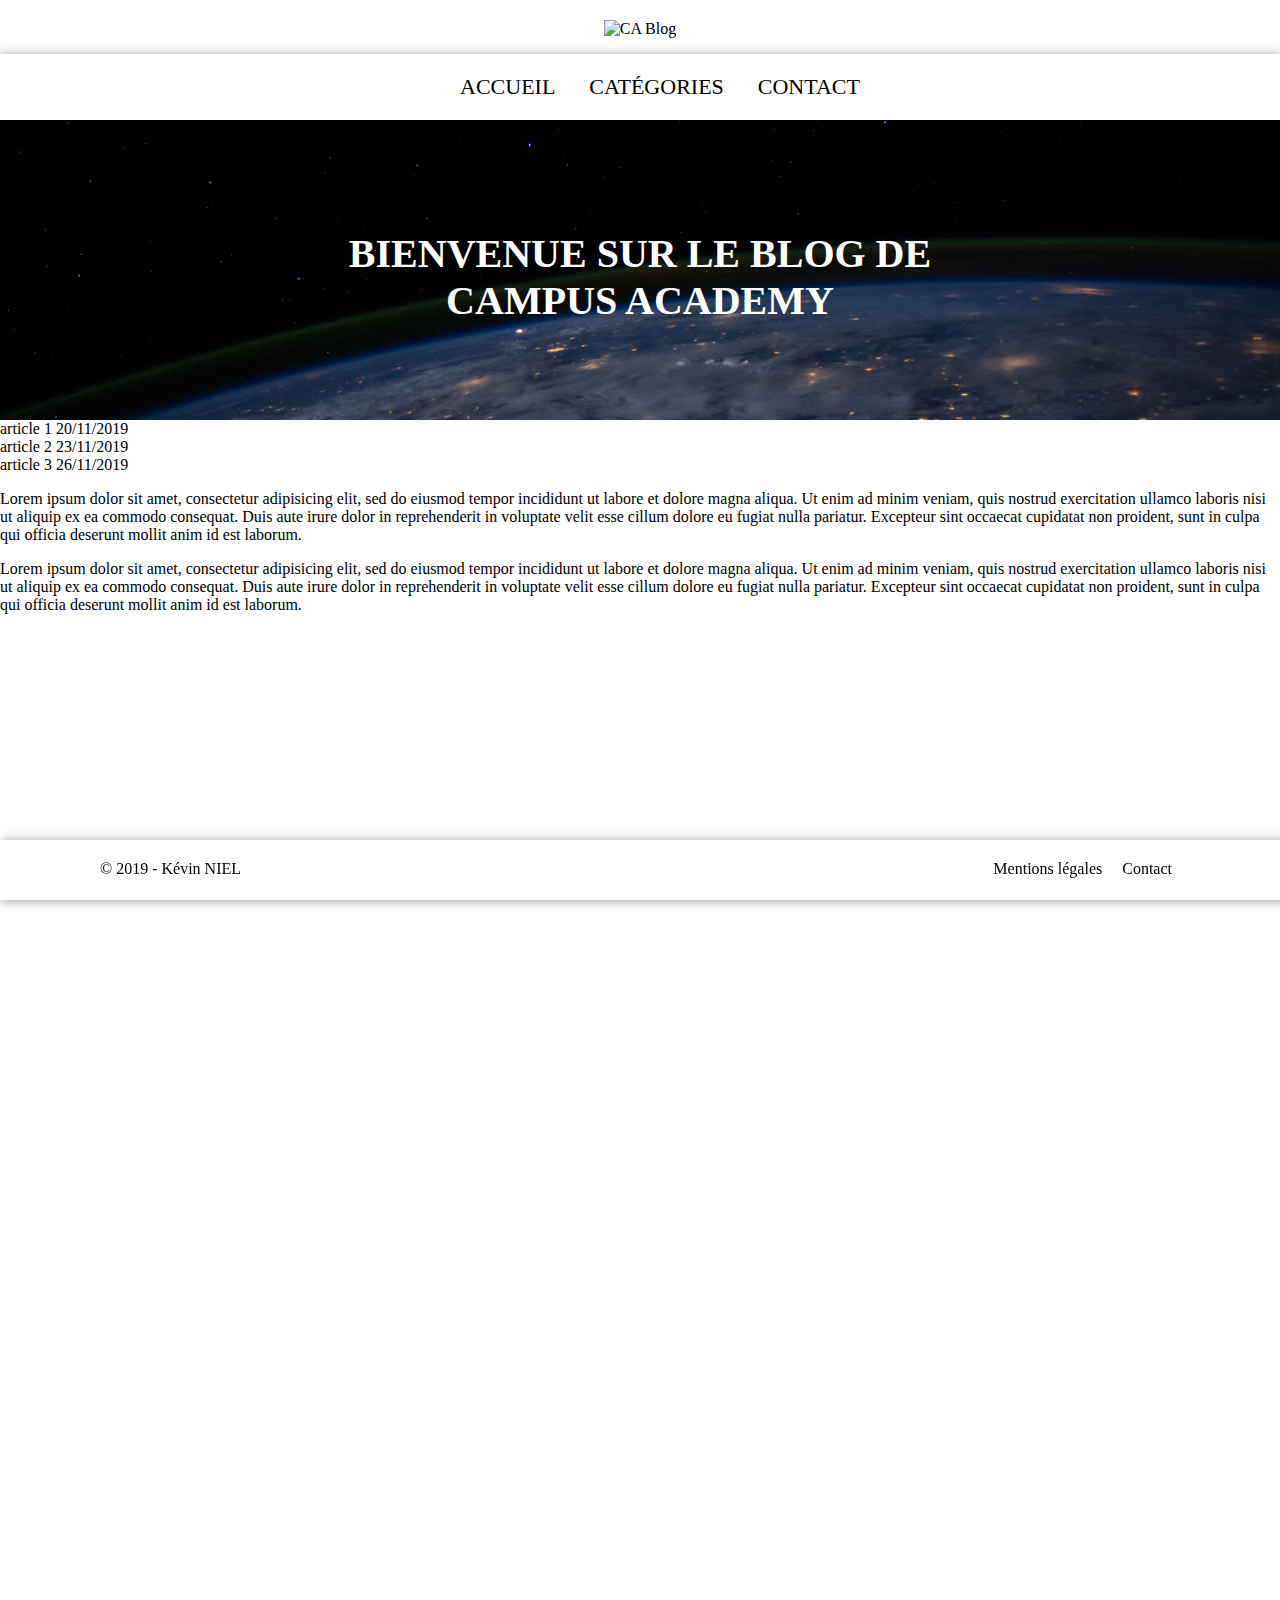
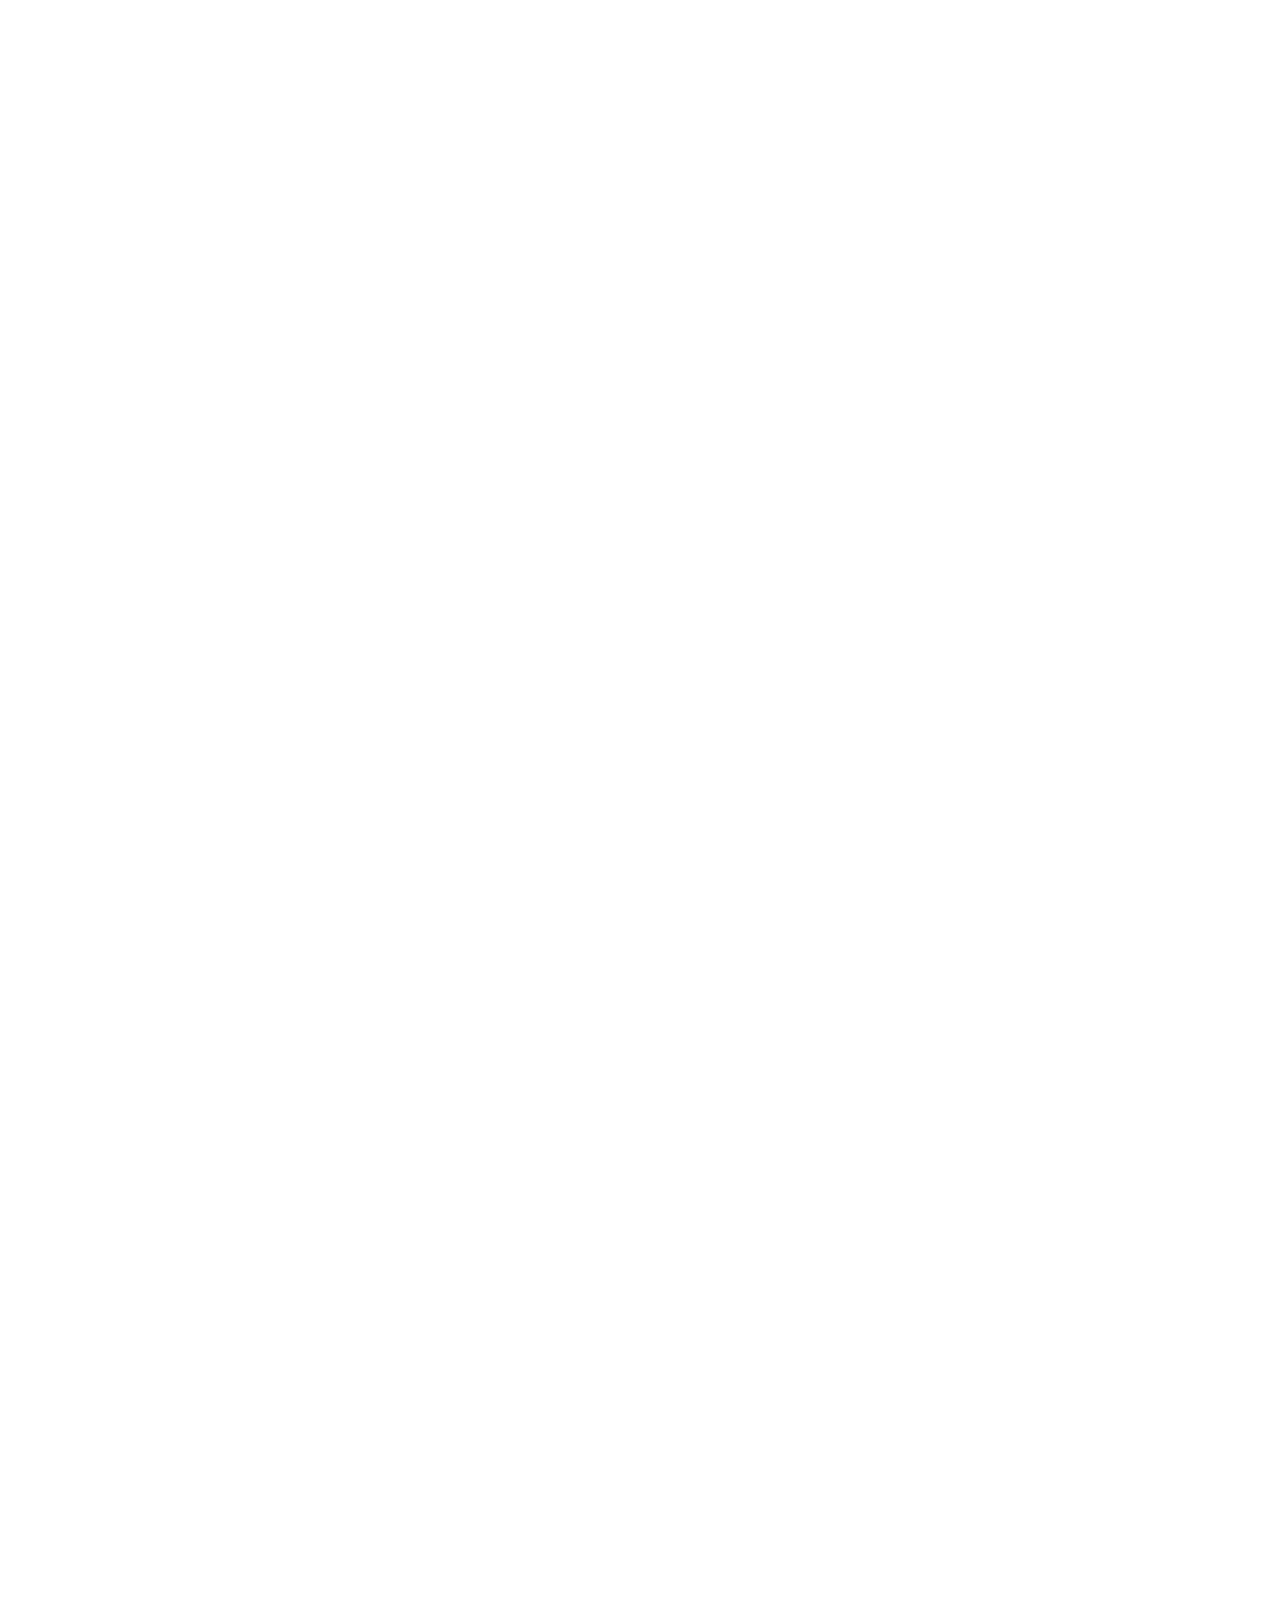
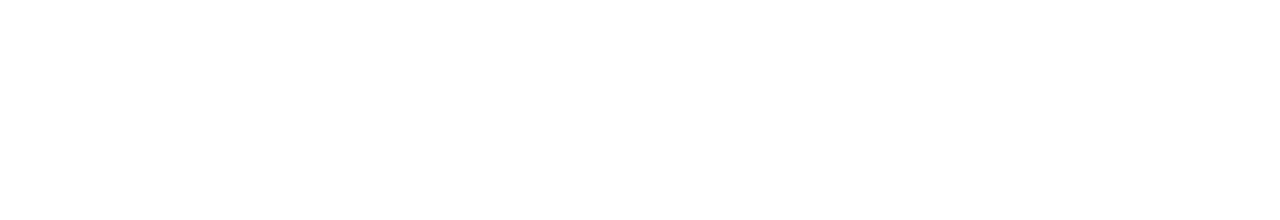
==== index.html @ 2775dcf4 "ajout du header_title" ====
<!DOCTYPE html>
<html>
  <head>
    <title>CA Blog</title>
    <link rel="stylesheet" href="style.css"></link>
  </head>
  <!-- Corp du HTML -->
  <body>
    <!-- header -->
    <header>
      <!-- image -->
      <div class="logo">
        <img src="assets/images/logo_ca_100x100.png" alt="CA Blog" width="" height="" />
      </div>
      <!-- menu -->
      <nav>
        <!-- liste à puces -->
        <ul class="niv_1">
          <li>
            <a href="#" title="Accueil">Accueil</a>
          </li>
          <li>
            <a href="#" title="Catégories">Catégories</a>
            <!-- sous liste à puce -->
            <ul class="niv_2">
              <li>
                <a href="#" title="Bitcoin">Bitcoin</a>
              </li>
              <li>
                <a href="#" title="Campus Academy">Campus Academy</a>
              </li>
              <li>
                <a href="#" title="Cours">Cours</a>
              </li>
            </ul>
          </li>
          <li>
            <a href="#" title="Contact">Contact</a>
          </li>
        </ul>
      </nav>
    </header>

    <!-- section image & titre -->
    <section class="header_title">
      <h1>Bienvenue sur le blog de <br /> Campus Academy</h1>
    </section>

    <!-- bloc du milieu -->
    <div style="height: 3000px;">
      <!-- bloc de gauche -->
      <aside>
        <!-- bloc article -->
        <div>
          <!-- titre -->
          <span>article 1</span>
          <!-- date -->
          <span>20/11/2019</span>
        </div>
        <!-- bloc article -->
        <div>
          <!-- titre -->
          <span>article 2</span>
          <!-- date -->
          <span>23/11/2019</span>
        </div>
        <!-- bloc article -->
        <div>
          <!-- titre -->
          <span>article 3</span>
          <!-- date -->
          <span>26/11/2019</span>
        </div>
      </aside>

      <!-- bloc de droite -->
      <section>
        <p>Lorem ipsum dolor sit amet, consectetur adipisicing elit, sed do eiusmod
        tempor incididunt ut labore et dolore magna aliqua. Ut enim ad minim veniam,
        quis nostrud exercitation ullamco laboris nisi ut aliquip ex ea commodo
        consequat. Duis aute irure dolor in reprehenderit in voluptate velit esse
        cillum dolore eu fugiat nulla pariatur. Excepteur sint occaecat cupidatat non
        proident, sunt in culpa qui officia deserunt mollit anim id est laborum.</p>
        <p>Lorem ipsum dolor sit amet, consectetur adipisicing elit, sed do eiusmod
        tempor incididunt ut labore et dolore magna aliqua. Ut enim ad minim veniam,
        quis nostrud exercitation ullamco laboris nisi ut aliquip ex ea commodo
        consequat. Duis aute irure dolor in reprehenderit in voluptate velit esse
        cillum dolore eu fugiat nulla pariatur. Excepteur sint occaecat cupidatat non
        proident, sunt in culpa qui officia deserunt mollit anim id est laborum.</p>
      </section>
    </div>

    <!-- footer -->
    <footer>
      <!-- gauche -->
      <div class="left">
        &copy; 2019 - <a target="_blank" href="http://www.kevinniel.fr" title="Kévin NIEL">Kévin NIEL</a>
      </div>
      <!-- droite -->
      <div class="right">
        <ul class="footer_links">
          <li>
            <a href="#" title="Mentions légales">Mentions légales</a>
          </li>
          <li>
            <a href="#" title="Contact">Contact</a>
          </li>
        </ul>
      </div>
    </footer>
  </body>
</html>
---- style.css ----
a, a:visited {
	text-decoration: none;
	color: #000;
}

a:hover, a:focus {
	color: #F00;
}

body {
	margin: 0;
}

/* HEADER */
header {
	text-align: center;
	padding-top: 20px;
}

div.logo img {
	margin: 0 auto;
}

section.header_title {
	height: 300px;
	background-image: url('assets/images/nasa.jpg');
	background-repeat: no-repeat;
	background-position: center;
	background-size: cover;
	background-attachment: fixed;
}

section.header_title h1 {
	margin: 0;
	font-size: 40px;
	text-align: center;
	padding: 110px 0;
	text-transform: uppercase;
	/*text-shadow: rgba(250, 250, 250, 0.4) 0px 1px 9px;*/
	color: #FFF;
}

/* MENU */
nav {
	box-shadow: 0px 1px 11px rgba(0,0,0,0.4);
}
nav ul {
	list-style-type: none;
}
nav a, nav a:visited {
	display: block;
	text-decoration: none;
	color: #000;
	text-transform: uppercase;
	padding: 20px 15px;
	font-size: 22px;
}

ul.niv_1 {
	margin-bottom: 0;
}

ul.niv_1 > li {
	display: inline-block;
	position: relative;
}

ul.niv_1 li a:hover, ul.niv_1 li a:focus {
	color: #F00;
}

ul.niv_1 > li:hover ul.niv_2 {
	display: block;
}

ul.niv_2 {
	display: none;
	position: absolute;
	left: 0;
	top: 100%;
	background-color: #FFF;
	padding-left: 0;
	box-shadow: 0px 13px 11px rgba(0,0,0,0.4);
}

ul.niv_2 li a,
ul.niv_2 li a:visited {
	text-align: left;
}

ul.niv_2 li a:hover,
ul.niv_2 li a:focus {
	background-color:#000;
	color: #FFF;
}


/* FOOTER */
footer {
	box-shadow: 0px 1px 11px rgba(0,0,0,0.4);
	position: fixed;
	bottom: 0;
	left: 0;
	width: 100%;
	height: 20px;
	padding: 20px 100px 20px 100px;
	background-color: #FFF;
}

footer .right {
	position: absolute;
	top: 0;
	right: 300px;
}

ul.footer_links {
	list-style-type: none;
}

ul.footer_links li {
	display: inline-block;
	padding: 4px 8px;
}
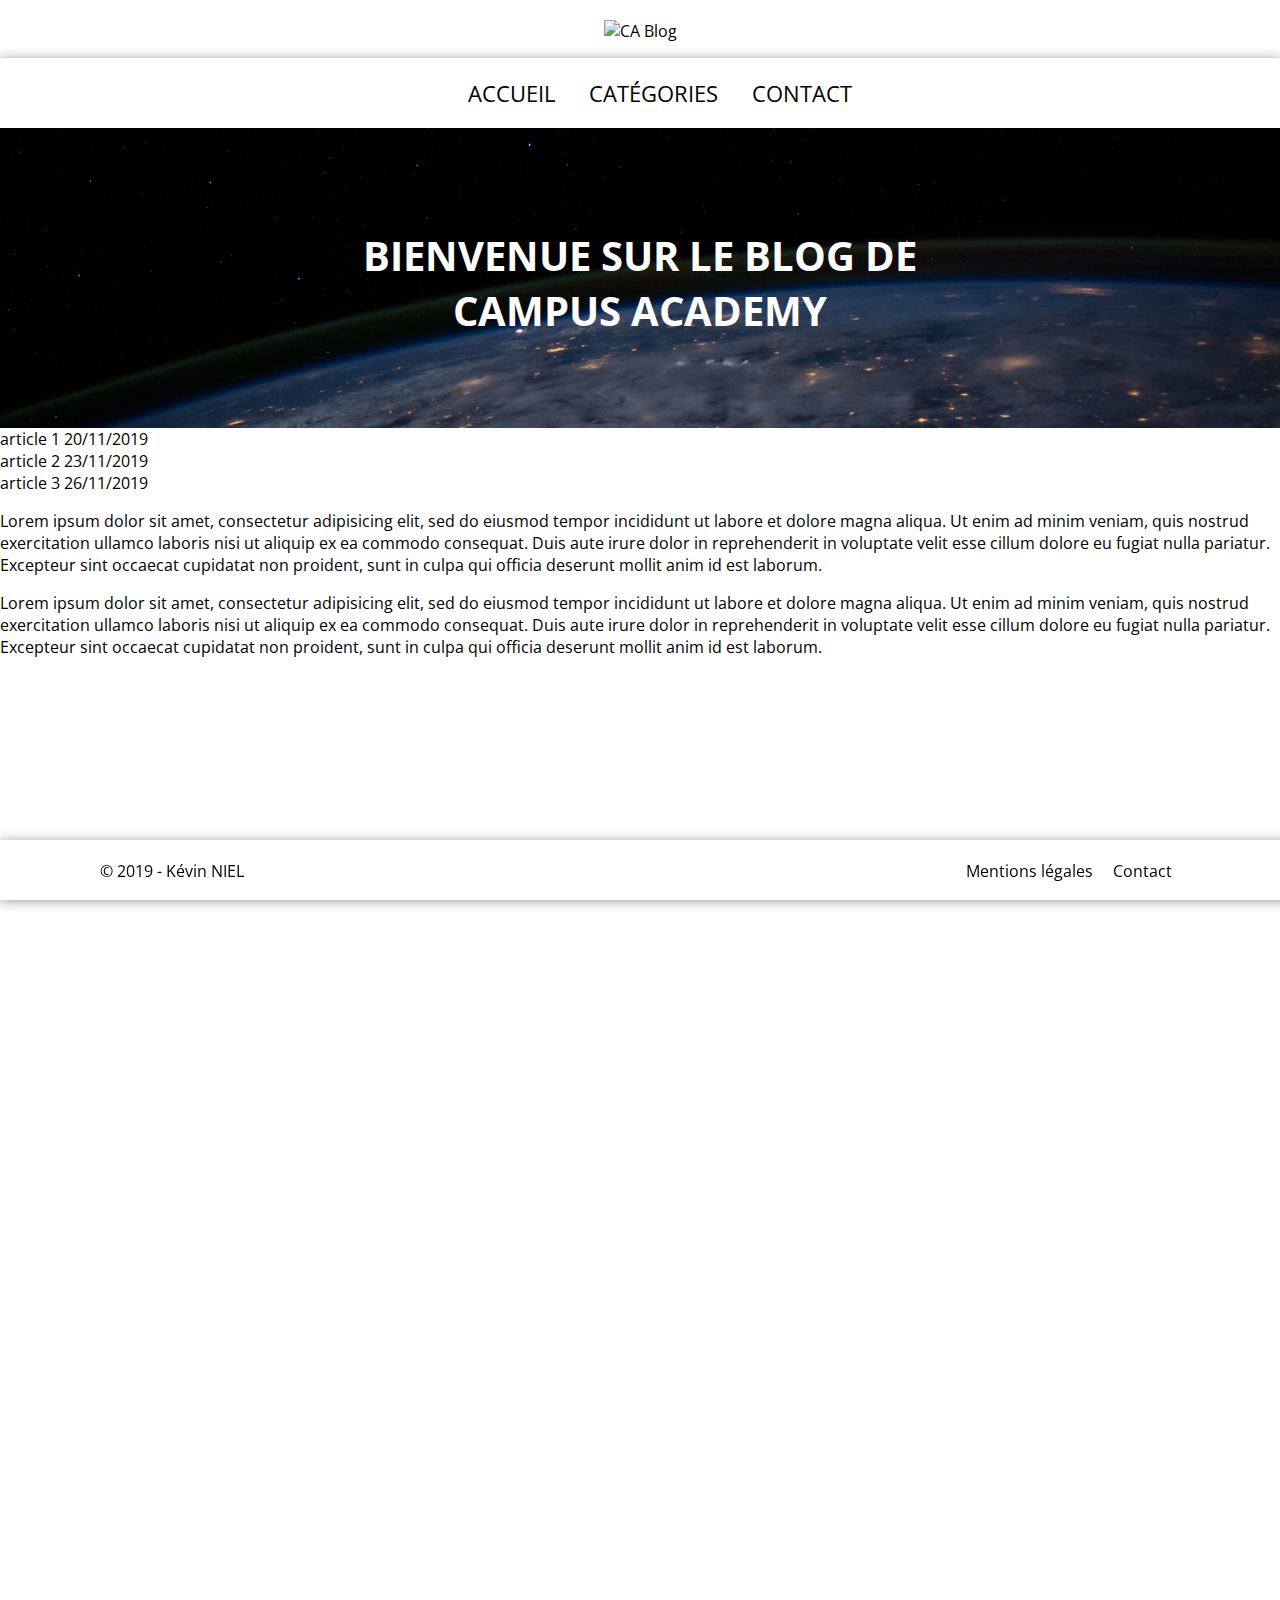
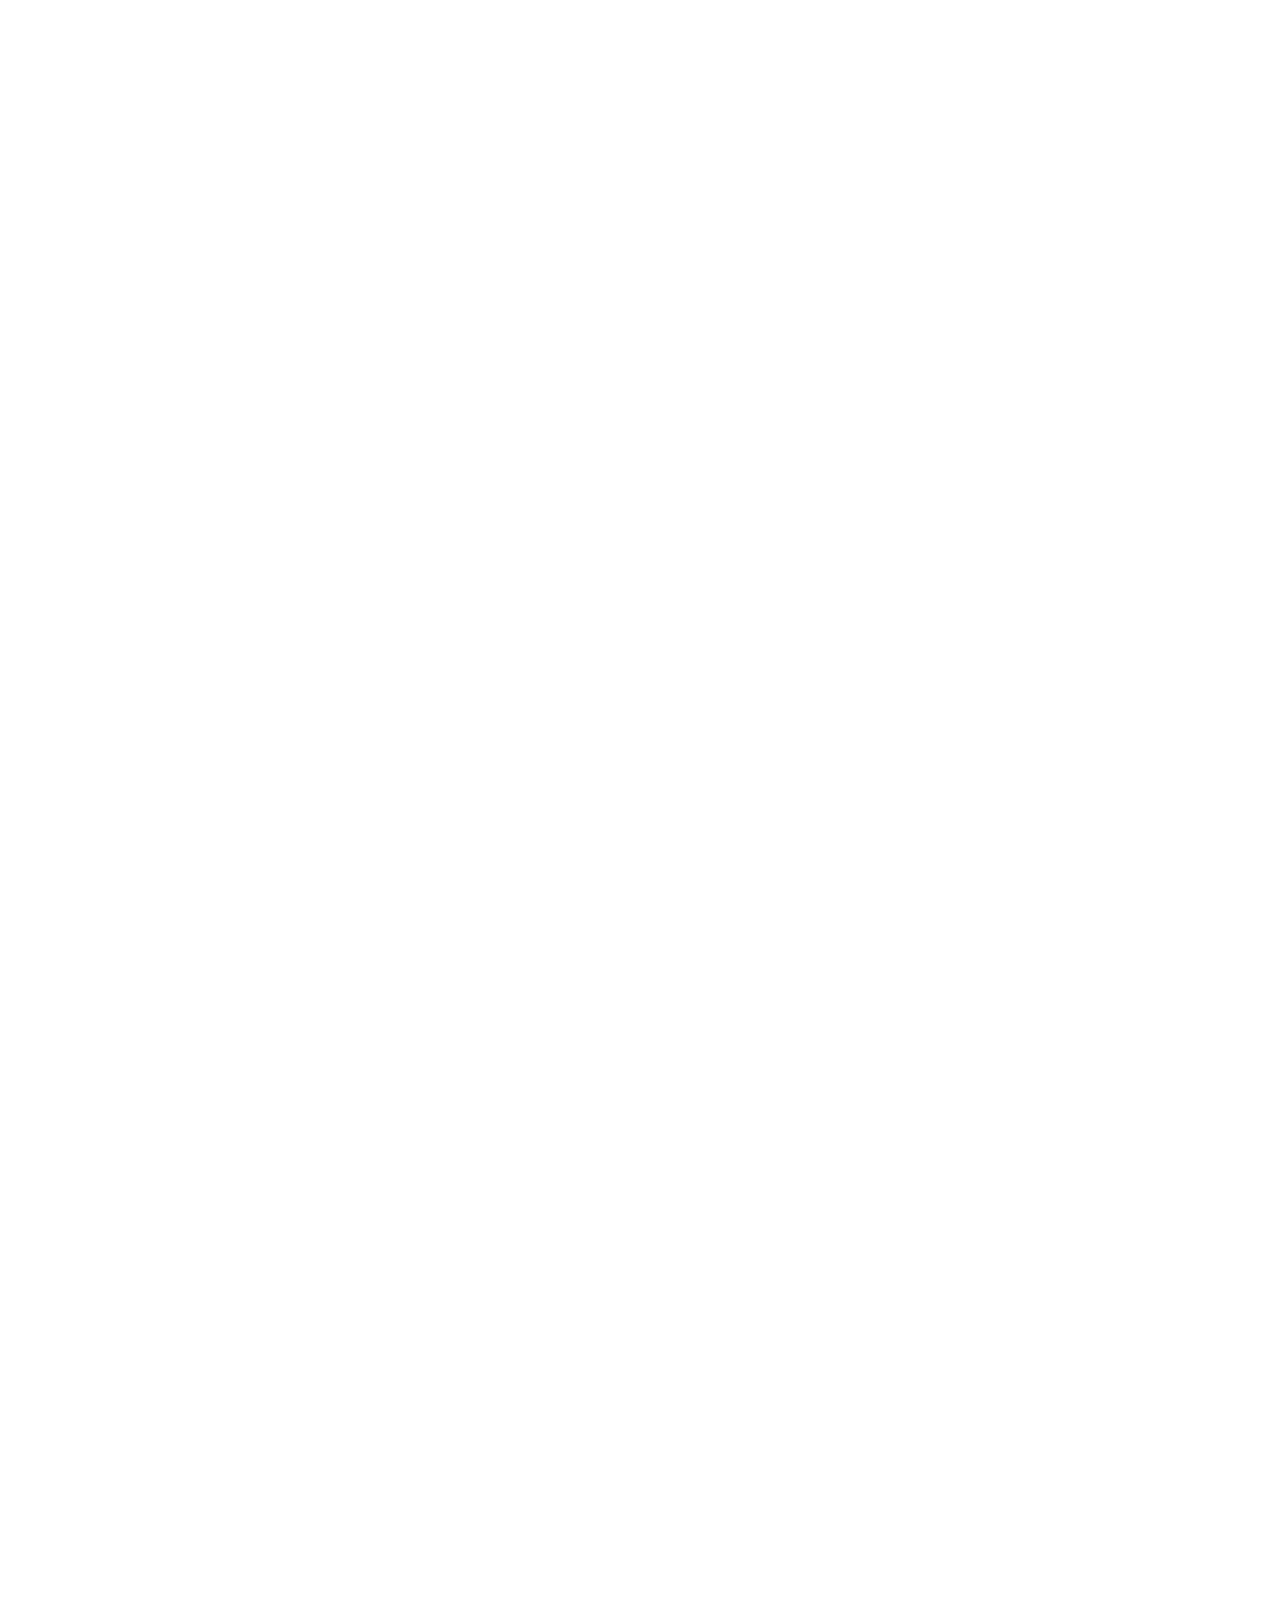
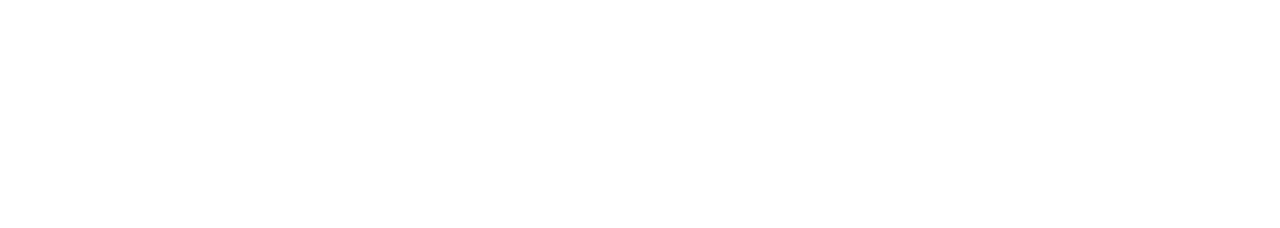
==== commit f7a886c3: "ajout de la police OpenSans" ====
--- a/index.html
+++ b/index.html
@@ -2,6 +2,7 @@
 <html>
   <head>
     <title>CA Blog</title>
+    <link href="https://fonts.googleapis.com/css?family=Open+Sans:400,700&display=swap" rel="stylesheet"> 
     <link rel="stylesheet" href="style.css"></link>
   </head>
   <!-- Corp du HTML -->
--- a/style.css
+++ b/style.css
@@ -9,6 +9,7 @@
 
 body {
 	margin: 0;
+	font-family: 'Open Sans', sans-serif;
 }
 
 /* HEADER */
@@ -34,9 +35,8 @@
 	margin: 0;
 	font-size: 40px;
 	text-align: center;
-	padding: 110px 0;
+	padding: 100px 0;
 	text-transform: uppercase;
-	/*text-shadow: rgba(250, 250, 250, 0.4) 0px 1px 9px;*/
 	color: #FFF;
 }
 
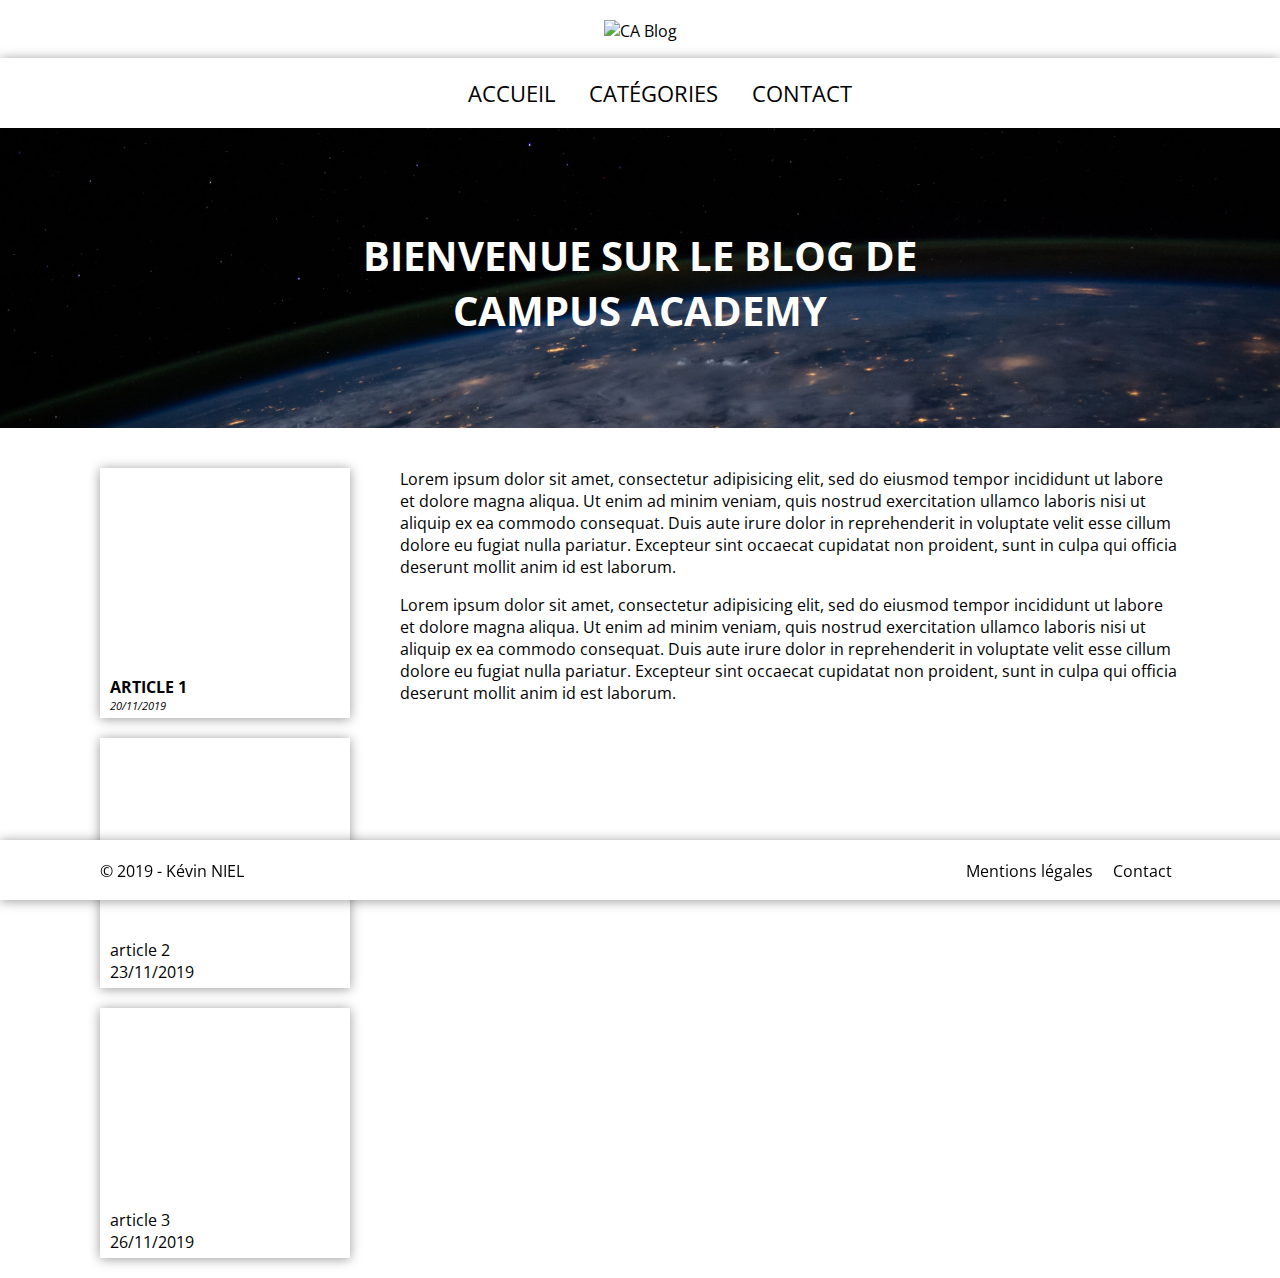
==== commit a6bfc0a3: "gestion des titres des articles" ====
--- a/index.html
+++ b/index.html
@@ -48,30 +48,36 @@
     </section>
 
     <!-- bloc du milieu -->
-    <div style="height: 3000px;">
+    <div class="mid_block">
       <!-- bloc de gauche -->
       <aside>
         <!-- bloc article -->
-        <div>
-          <!-- titre -->
-          <span>article 1</span>
-          <!-- date -->
-          <span>20/11/2019</span>
-        </div>
+        <article style="background-image: url('assets/images/bitcoin.jpg');">
+          <div>
+            <!-- titre -->
+            <span class="title">article 1</span>
+            <!-- date -->
+            <span class="date">20/11/2019</span>
+          </div>
+        </article>
         <!-- bloc article -->
-        <div>
-          <!-- titre -->
-          <span>article 2</span>
-          <!-- date -->
-          <span>23/11/2019</span>
-        </div>
+        <article style="background-image: url('assets/images/ca.jpg');">
+          <div>
+            <!-- titre -->
+            <span>article 2</span>
+            <!-- date -->
+            <span>23/11/2019</span>
+          </div>
+        </article>
         <!-- bloc article -->
-        <div>
-          <!-- titre -->
-          <span>article 3</span>
-          <!-- date -->
-          <span>26/11/2019</span>
-        </div>
+        <article style="background-image: url('assets/images/course.jpg');">
+          <div>
+            <!-- titre -->
+            <span>article 3</span>
+            <!-- date -->
+            <span>26/11/2019</span>
+          </div>
+        </article>
       </aside>
 
       <!-- bloc de droite -->
--- a/style.css
+++ b/style.css
@@ -120,4 +120,64 @@
 ul.footer_links li {
 	display: inline-block;
 	padding: 4px 8px;
-}+}
+
+/* MIDBLOCK */
+.mid_block {
+	padding: 40px 100px 80px 400px;
+	position: relative;
+}
+
+.mid_block aside {
+	width: 250px;
+	position: absolute;
+	top: 40px;
+	left: 100px;
+}
+
+.mid_block article {
+	width: 250px;
+	height: 250px;
+	margin-bottom: 20px;
+	position: relative;
+	box-shadow: 0px 1px 11px rgba(0,0,0,0.4);
+	overflow: hidden;
+	background-size: cover;
+	background-position: center;
+	background-repeat: no-repeat;
+}
+
+.mid_block article div {
+	position: absolute;
+	bottom: 0;
+	left: 0;
+	background-color: #FFf;
+	width: 100%;
+	padding: 5px 10px;
+}
+
+.mid_block article div span {
+	display: block;
+}
+
+.mid_block article div span.title {
+	text-transform: uppercase;
+	font-weight: 700;
+}
+
+.mid_block article div span.date {
+	font-size: 11px;
+	font-style: italic;
+}
+
+.mid_block section {
+}
+
+.mid_block section p:first-child {
+	margin-top: 0;
+}
+
+
+
+
+
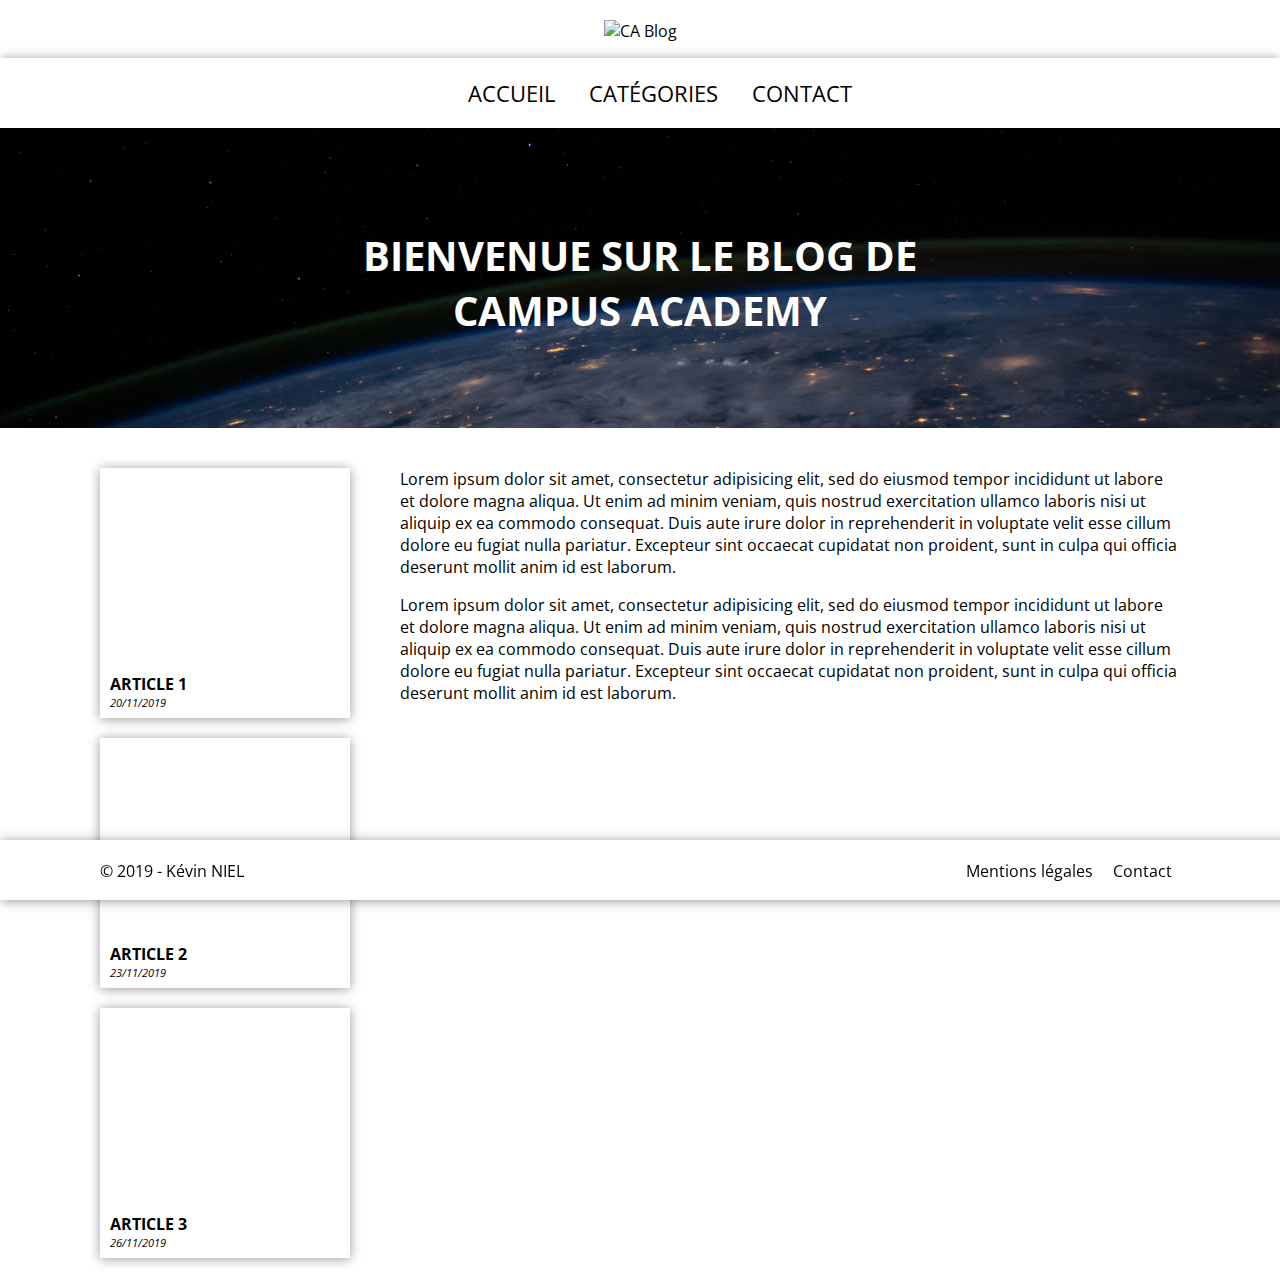
==== commit ca8eb4c2: "ajout des transitions" ====
--- a/index.html
+++ b/index.html
@@ -52,32 +52,47 @@
       <!-- bloc de gauche -->
       <aside>
         <!-- bloc article -->
-        <article style="background-image: url('assets/images/bitcoin.jpg');">
+        <a href="#" style="background-image: url('assets/images/bitcoin.jpg');">
           <div>
             <!-- titre -->
             <span class="title">article 1</span>
             <!-- date -->
             <span class="date">20/11/2019</span>
+            <span class="txt">
+              Lorem ipsum dolor sit amet, consectetur adipisicing elit, sed do eiusmod
+              tempor incididunt ut labore et dolore magna aliqua. <br />
+              Lire la suite ...
+            </span>
           </div>
-        </article>
+        </a>
         <!-- bloc article -->
-        <article style="background-image: url('assets/images/ca.jpg');">
+        <a href="#" style="background-image: url('assets/images/ca.jpg');">
           <div>
             <!-- titre -->
-            <span>article 2</span>
+            <span class="title">article 2</span>
             <!-- date -->
-            <span>23/11/2019</span>
+            <span class="date">23/11/2019</span>
+            <span class="txt">
+              Lorem ipsum dolor sit amet, consectetur adipisicing elit, sed do eiusmod
+              tempor incididunt ut labore et dolore magna aliqua. <br />
+              Lire la suite ...
+            </span>
           </div>
-        </article>
+        </a>
         <!-- bloc article -->
-        <article style="background-image: url('assets/images/course.jpg');">
+        <a href="#" style="background-image: url('assets/images/course.jpg');">
           <div>
             <!-- titre -->
-            <span>article 3</span>
+            <span class="title">article 3</span>
             <!-- date -->
-            <span>26/11/2019</span>
+            <span class="date">26/11/2019</span>
+            <span class="txt">
+              Lorem ipsum dolor sit amet, consectetur adipisicing elit, sed do eiusmod
+              tempor incididunt ut labore et dolore magna aliqua. <br />
+              Lire la suite ...
+            </span>
           </div>
-        </article>
+        </a>
       </aside>
 
       <!-- bloc de droite -->
--- a/style.css
+++ b/style.css
@@ -1,10 +1,11 @@
 a, a:visited {
 	text-decoration: none;
 	color: #000;
+	transition: all 0.4s ease;
 }
 
 a:hover, a:focus {
-	color: #F00;
+	color: #AE831D;
 }
 
 body {
@@ -66,7 +67,7 @@
 }
 
 ul.niv_1 li a:hover, ul.niv_1 li a:focus {
-	color: #F00;
+	color: #AE831D;
 }
 
 ul.niv_1 > li:hover ul.niv_2 {
@@ -135,7 +136,7 @@
 	left: 100px;
 }
 
-.mid_block article {
+.mid_block a {
 	width: 250px;
 	height: 250px;
 	margin-bottom: 20px;
@@ -145,29 +146,61 @@
 	background-size: cover;
 	background-position: center;
 	background-repeat: no-repeat;
-}
-
-.mid_block article div {
-	position: absolute;
-	bottom: 0;
+	display: block;
+}
+
+.mid_block a div {
+	position: absolute;
+	bottom: -210px;
 	left: 0;
 	background-color: #FFf;
 	width: 100%;
+	height: 250px;
 	padding: 5px 10px;
-}
-
-.mid_block article div span {
-	display: block;
-}
-
-.mid_block article div span.title {
+	transition: all 0.4s ease;
+}
+
+.mid_block a:hover
+.mid_block a:focus {
+	/*color: #000;*/
+}
+
+.mid_block a:hover div,
+.mid_block a:focus div {
+	/*padding: inherit;*/
+	bottom: 0;
+	right: 0;
+	left: 0;
+	width: auto;
+	background-color: rgba(250, 250, 250, 0.8);
+	/*color: #000;*/
+}
+
+.mid_block a:hover div span,
+.mid_block a:focus div span {
+	/*text-align: center;*/
+	/*color: #000;*/
+}
+
+.mid_block a:hover div span.title,
+.mid_block a:focus div span.title {
+	padding-top: 20px;
+}
+
+.mid_block a div span {
+	display: block;
+	transition: all 0.4s ease;
+}
+
+.mid_block a div span.title {
 	text-transform: uppercase;
 	font-weight: 700;
 }
 
-.mid_block article div span.date {
+.mid_block a div span.date {
 	font-size: 11px;
 	font-style: italic;
+	padding-bottom: 5px;
 }
 
 .mid_block section {
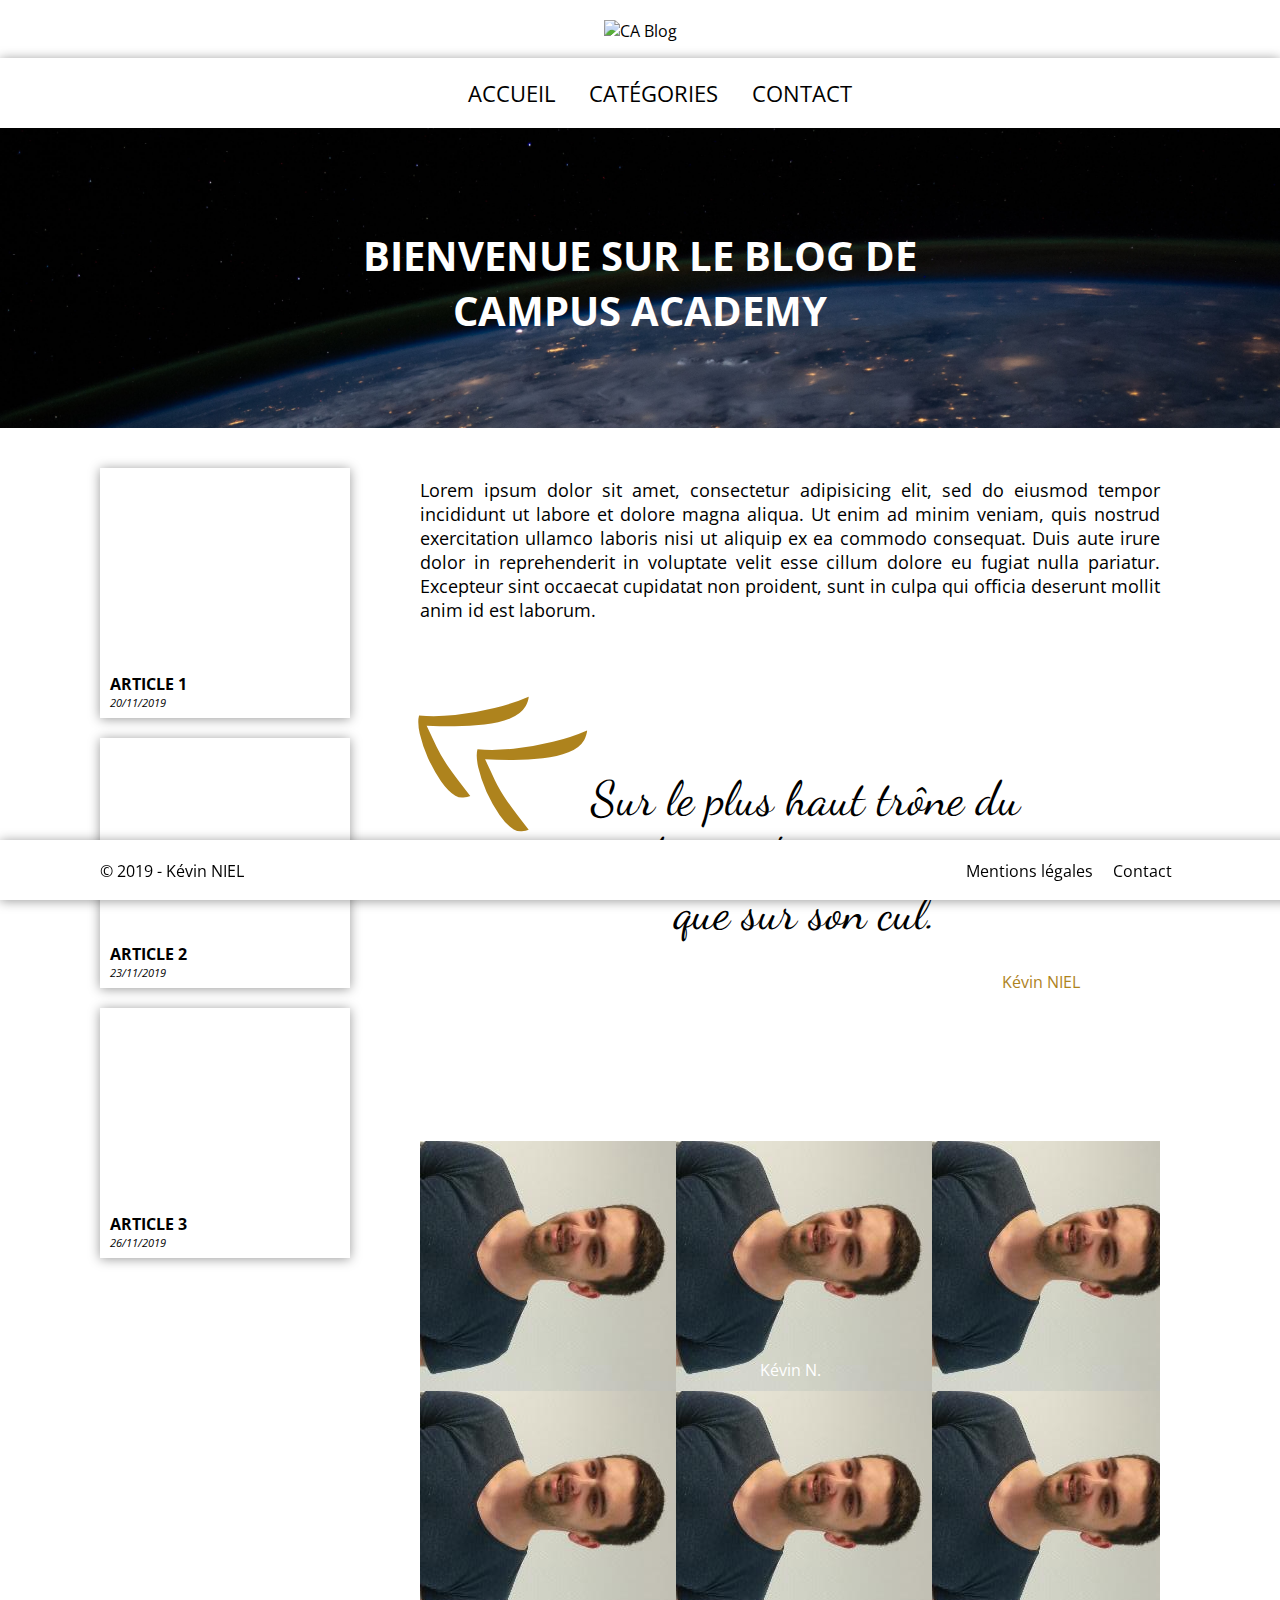
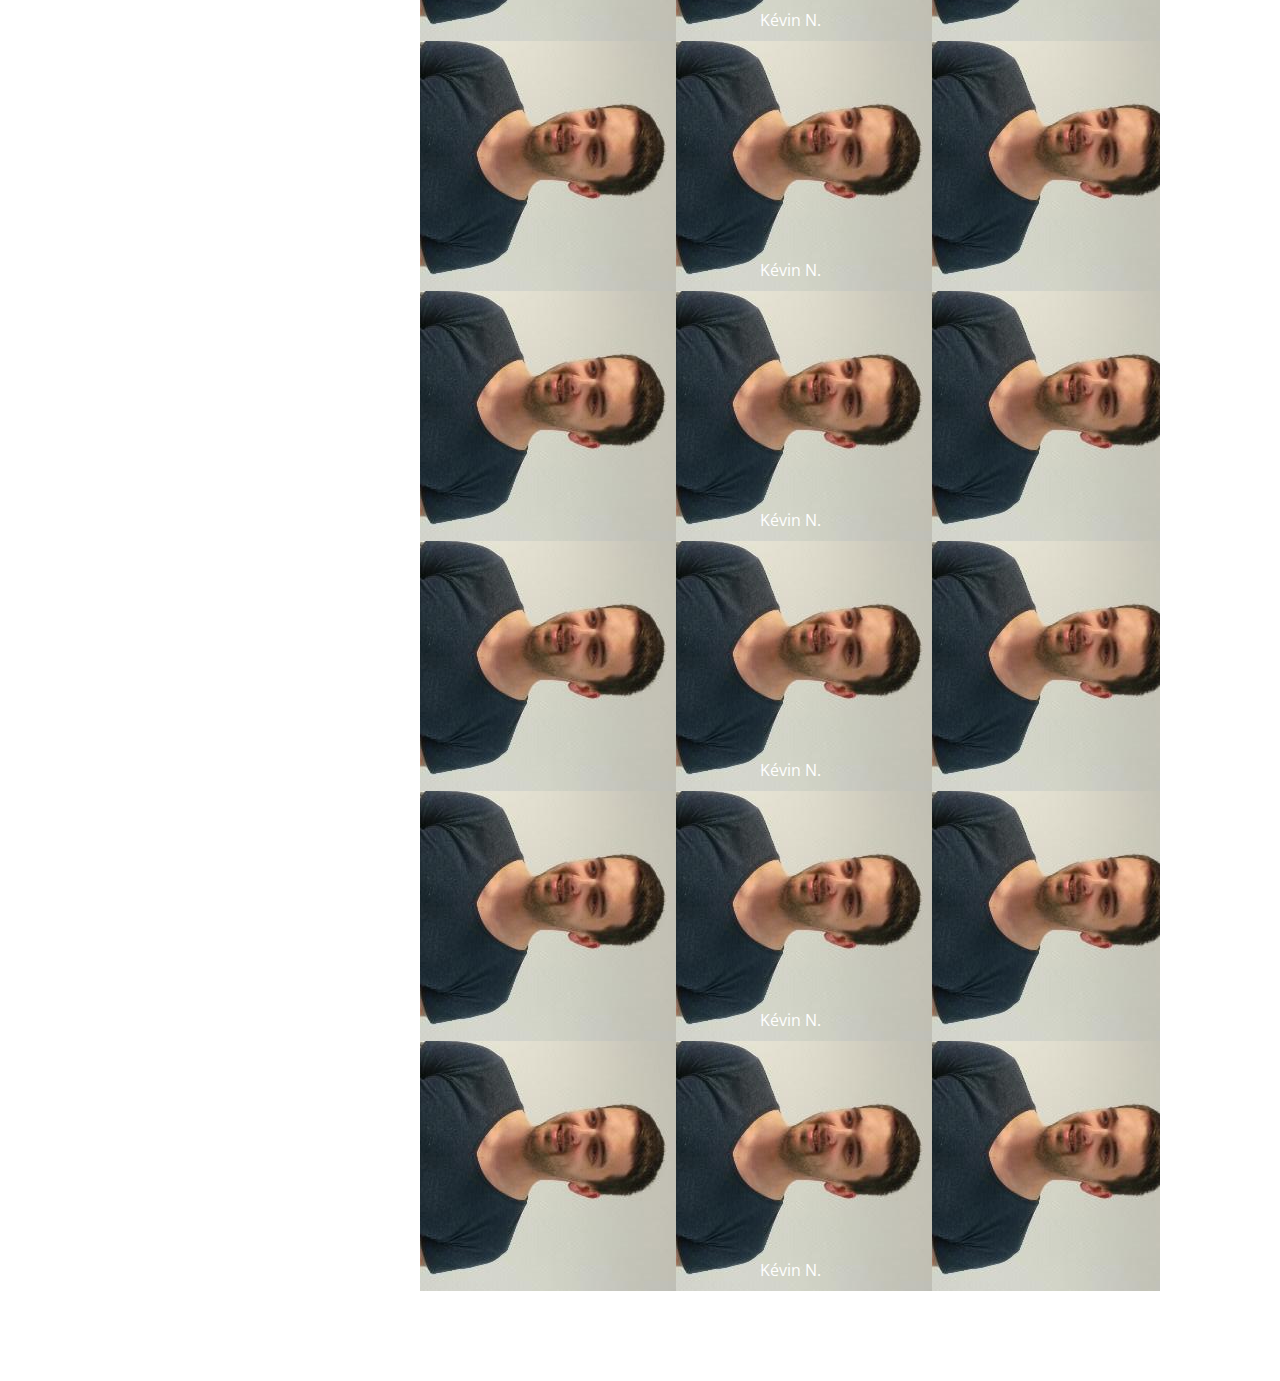
==== commit ae0ab7c1: "ajout du slider" ====
--- a/index.html
+++ b/index.html
@@ -3,6 +3,8 @@
   <head>
     <title>CA Blog</title>
     <link href="https://fonts.googleapis.com/css?family=Open+Sans:400,700&display=swap" rel="stylesheet"> 
+    <link href="https://fonts.googleapis.com/css?family=Dancing+Script&display=swap" rel="stylesheet">
+    <link rel="stylesheet" href="https://unpkg.com/swiper/css/swiper.min.css">
     <link rel="stylesheet" href="style.css"></link>
   </head>
   <!-- Corp du HTML -->
@@ -97,18 +99,69 @@
 
       <!-- bloc de droite -->
       <section>
-        <p>Lorem ipsum dolor sit amet, consectetur adipisicing elit, sed do eiusmod
-        tempor incididunt ut labore et dolore magna aliqua. Ut enim ad minim veniam,
-        quis nostrud exercitation ullamco laboris nisi ut aliquip ex ea commodo
-        consequat. Duis aute irure dolor in reprehenderit in voluptate velit esse
-        cillum dolore eu fugiat nulla pariatur. Excepteur sint occaecat cupidatat non
-        proident, sunt in culpa qui officia deserunt mollit anim id est laborum.</p>
-        <p>Lorem ipsum dolor sit amet, consectetur adipisicing elit, sed do eiusmod
-        tempor incididunt ut labore et dolore magna aliqua. Ut enim ad minim veniam,
-        quis nostrud exercitation ullamco laboris nisi ut aliquip ex ea commodo
-        consequat. Duis aute irure dolor in reprehenderit in voluptate velit esse
-        cillum dolore eu fugiat nulla pariatur. Excepteur sint occaecat cupidatat non
-        proident, sunt in culpa qui officia deserunt mollit anim id est laborum.</p>
+        <div class="txt_intro">
+          <!-- texte de présentation -->
+          <p>Lorem ipsum dolor sit amet, consectetur adipisicing elit, sed do eiusmod
+          tempor incididunt ut labore et dolore magna aliqua. Ut enim ad minim veniam,
+          quis nostrud exercitation ullamco laboris nisi ut aliquip ex ea commodo
+          consequat. Duis aute irure dolor in reprehenderit in voluptate velit esse
+          cillum dolore eu fugiat nulla pariatur. Excepteur sint occaecat cupidatat non
+          proident, sunt in culpa qui officia deserunt mollit anim id est laborum.</p>
+        </div>
+        <!-- bloc de citation -->
+        <div class="citation">
+          <blockquote>
+            Sur le plus haut trône du monde, on n'est jamais assis <br /> que sur son cul.
+            <span>Kévin NIEL</span>
+          </blockquote>
+        </div>
+        <!-- slider -->
+        <div class="slider">
+          <!-- Slider main container -->
+          <div class="swiper-container">
+              <!-- Additional required wrapper -->
+              <div class="swiper-wrapper">
+                <!-- Slides -->
+                <div class="swiper-slide">
+                  <div class="image" style="background-image: url('assets/images/kevinniel.jpg');">
+                    <span>Kévin N.</span>
+                  </div>
+                </div>
+                <div class="swiper-slide">
+                  <div class="image" style="background-image: url('assets/images/kevinniel.jpg');">
+                    <span>Kévin N.</span>
+                  </div>
+                </div>
+                <div class="swiper-slide">
+                  <div class="image" style="background-image: url('assets/images/kevinniel.jpg');">
+                    <span>Kévin N.</span>
+                  </div>
+                </div>
+                <div class="swiper-slide">
+                  <div class="image" style="background-image: url('assets/images/kevinniel.jpg');">
+                    <span>Kévin N.</span>
+                  </div>
+                </div>
+                <div class="swiper-slide">
+                  <div class="image" style="background-image: url('assets/images/kevinniel.jpg');">
+                    <span>Kévin N.</span>
+                  </div>
+                </div>
+                <div class="swiper-slide">
+                  <div class="image" style="background-image: url('assets/images/kevinniel.jpg');">
+                    <span>Kévin N.</span>
+                  </div>
+                </div>
+                <div class="swiper-slide">
+                  <div class="image" style="background-image: url('assets/images/kevinniel.jpg');">
+                    <span>Kévin N.</span>
+                  </div>
+                </div>
+              </div>
+              <div class="swiper-button-prev"></div>
+              <div class="swiper-button-next"></div>
+          </div>
+        </div>
       </section>
     </div>
 
@@ -130,5 +183,21 @@
         </ul>
       </div>
     </footer>
+
+    <script src="https://unpkg.com/swiper/js/swiper.min.js"></script>
+    <script>
+      var mySwiper = new Swiper ('.swiper-container', {
+        loop: true,
+        slidesPerView: 3,
+        navigation: {
+          nextEl: '.swiper-button-next',
+          prevEl: '.swiper-button-prev',
+        },
+        autoplay: {
+          delay: 5000,
+        },
+        spaceBetween: 10,
+      })
+      </script>
   </body>
 </html>--- a/style.css
+++ b/style.css
@@ -106,6 +106,7 @@
 	height: 20px;
 	padding: 20px 100px 20px 100px;
 	background-color: #FFF;
+	z-index: 10000000000;
 }
 
 footer .right {
@@ -125,8 +126,9 @@
 
 /* MIDBLOCK */
 .mid_block {
-	padding: 40px 100px 80px 400px;
-	position: relative;
+	padding: 40px 100px 0 400px;
+	position: relative;
+	margin-bottom: 80px;
 }
 
 .mid_block aside {
@@ -134,6 +136,7 @@
 	position: absolute;
 	top: 40px;
 	left: 100px;
+	padding-bottom: 80px;
 }
 
 .mid_block a {
@@ -160,26 +163,13 @@
 	transition: all 0.4s ease;
 }
 
-.mid_block a:hover
-.mid_block a:focus {
-	/*color: #000;*/
-}
-
 .mid_block a:hover div,
 .mid_block a:focus div {
-	/*padding: inherit;*/
 	bottom: 0;
 	right: 0;
 	left: 0;
 	width: auto;
 	background-color: rgba(250, 250, 250, 0.8);
-	/*color: #000;*/
-}
-
-.mid_block a:hover div span,
-.mid_block a:focus div span {
-	/*text-align: center;*/
-	/*color: #000;*/
 }
 
 .mid_block a:hover div span.title,
@@ -204,13 +194,63 @@
 }
 
 .mid_block section {
+	/*background-color: red;*/
+	padding: 10px 20px;
+}
+
+.mid_block section p {
+	font-size: 18px;
+	text-align: justify;
 }
 
 .mid_block section p:first-child {
 	margin-top: 0;
 }
 
-
-
-
-
+.citation {
+	margin: 80px 0;
+	font-size: 48px;
+	padding: 20px 40px 20px 70px;
+	text-align: center;
+}
+
+.citation blockquote {
+  font-family: 'Dancing Script', cursive;
+  position: relative;
+}
+
+.citation blockquote:before {
+	position: absolute;
+	top: -340px;
+	left: -90px;
+	content: "«";
+	font-size: 450px;
+	transform: rotate(30deg);
+	color: #AE831D;
+}
+
+.citation span {
+	display: block;
+	text-align: right;
+	font-size: 16px;
+	color: #AE831D;
+	padding-top: 30px;
+	font-family: 'Open Sans', sans-serif;
+}
+
+.slider .swiper-slide .image {
+	width: auto;
+	height: 250px;
+	position: relative;
+}
+
+.slider .swiper-slide .image span {
+	display: block;
+	width: 100%;
+	position: absolute;
+	bottom: 10px;
+	left: 0;
+	text-align: center;
+	color: #FFF;
+}
+
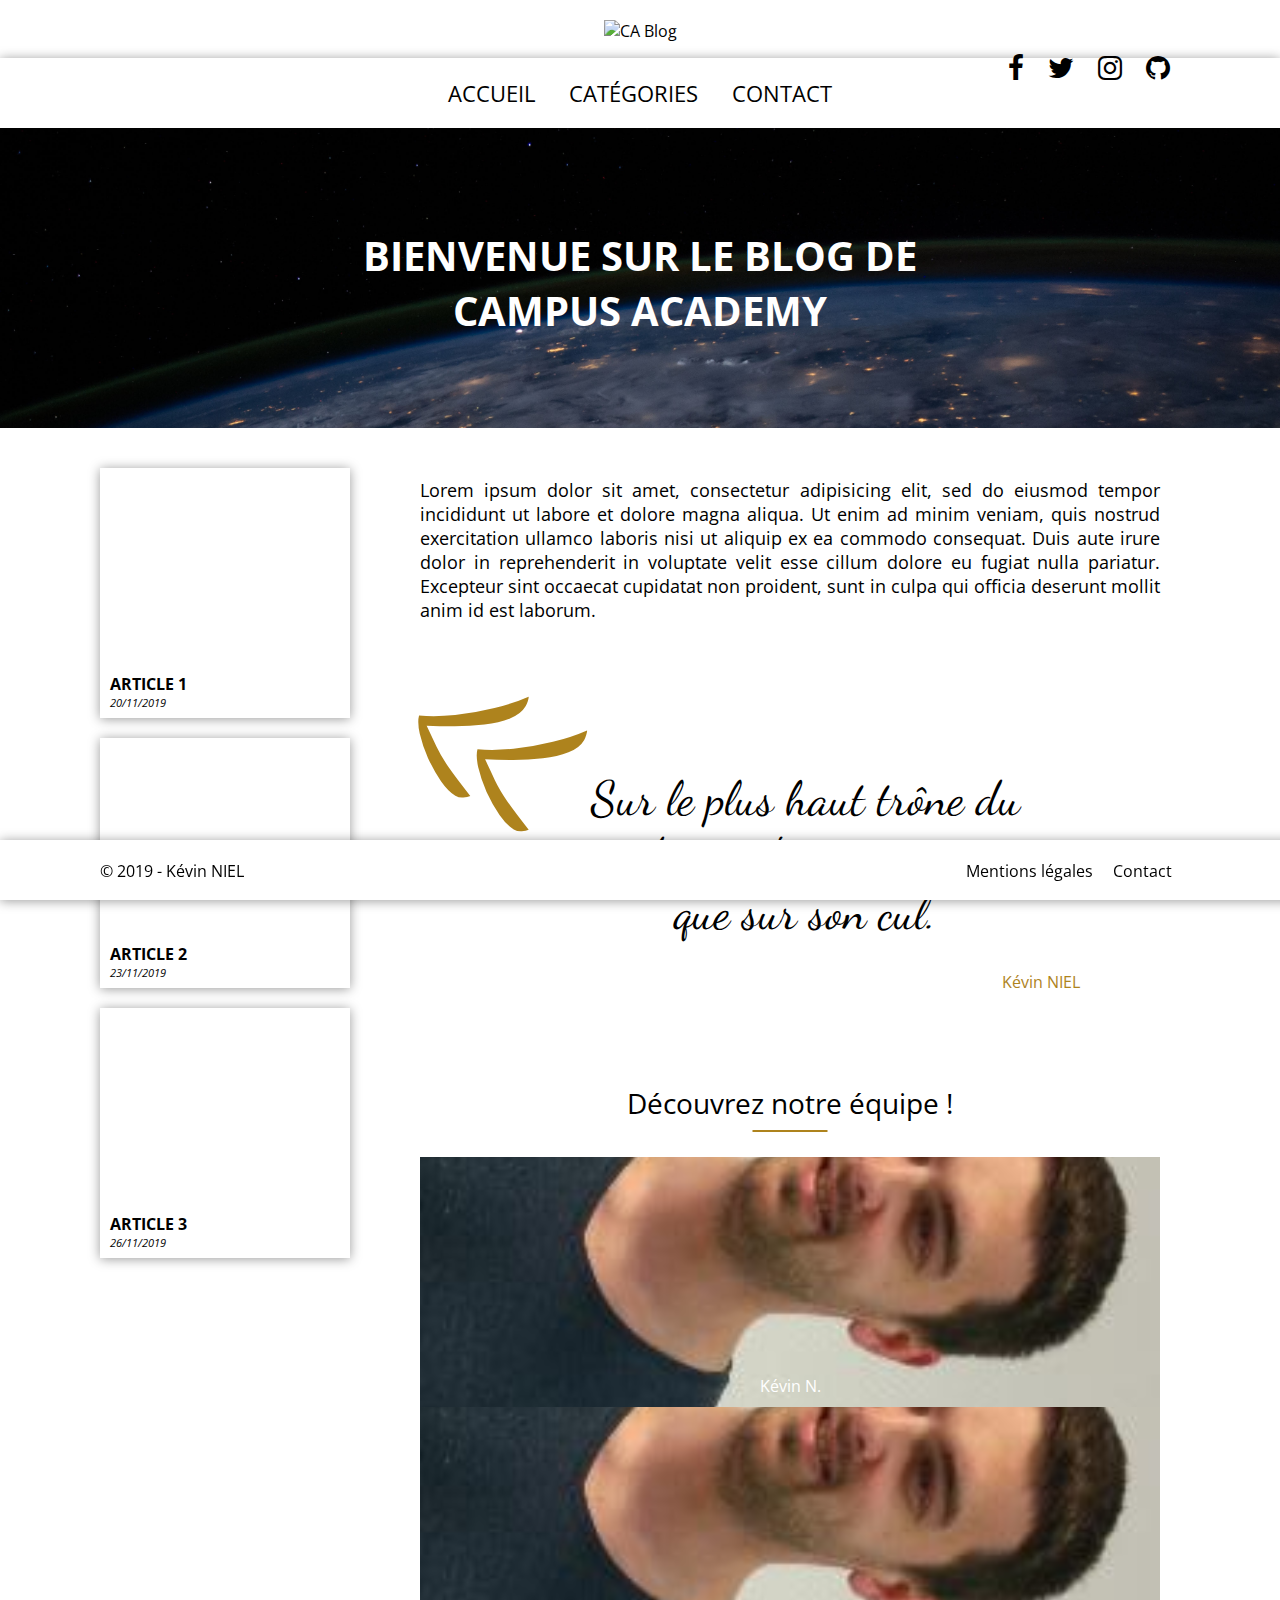
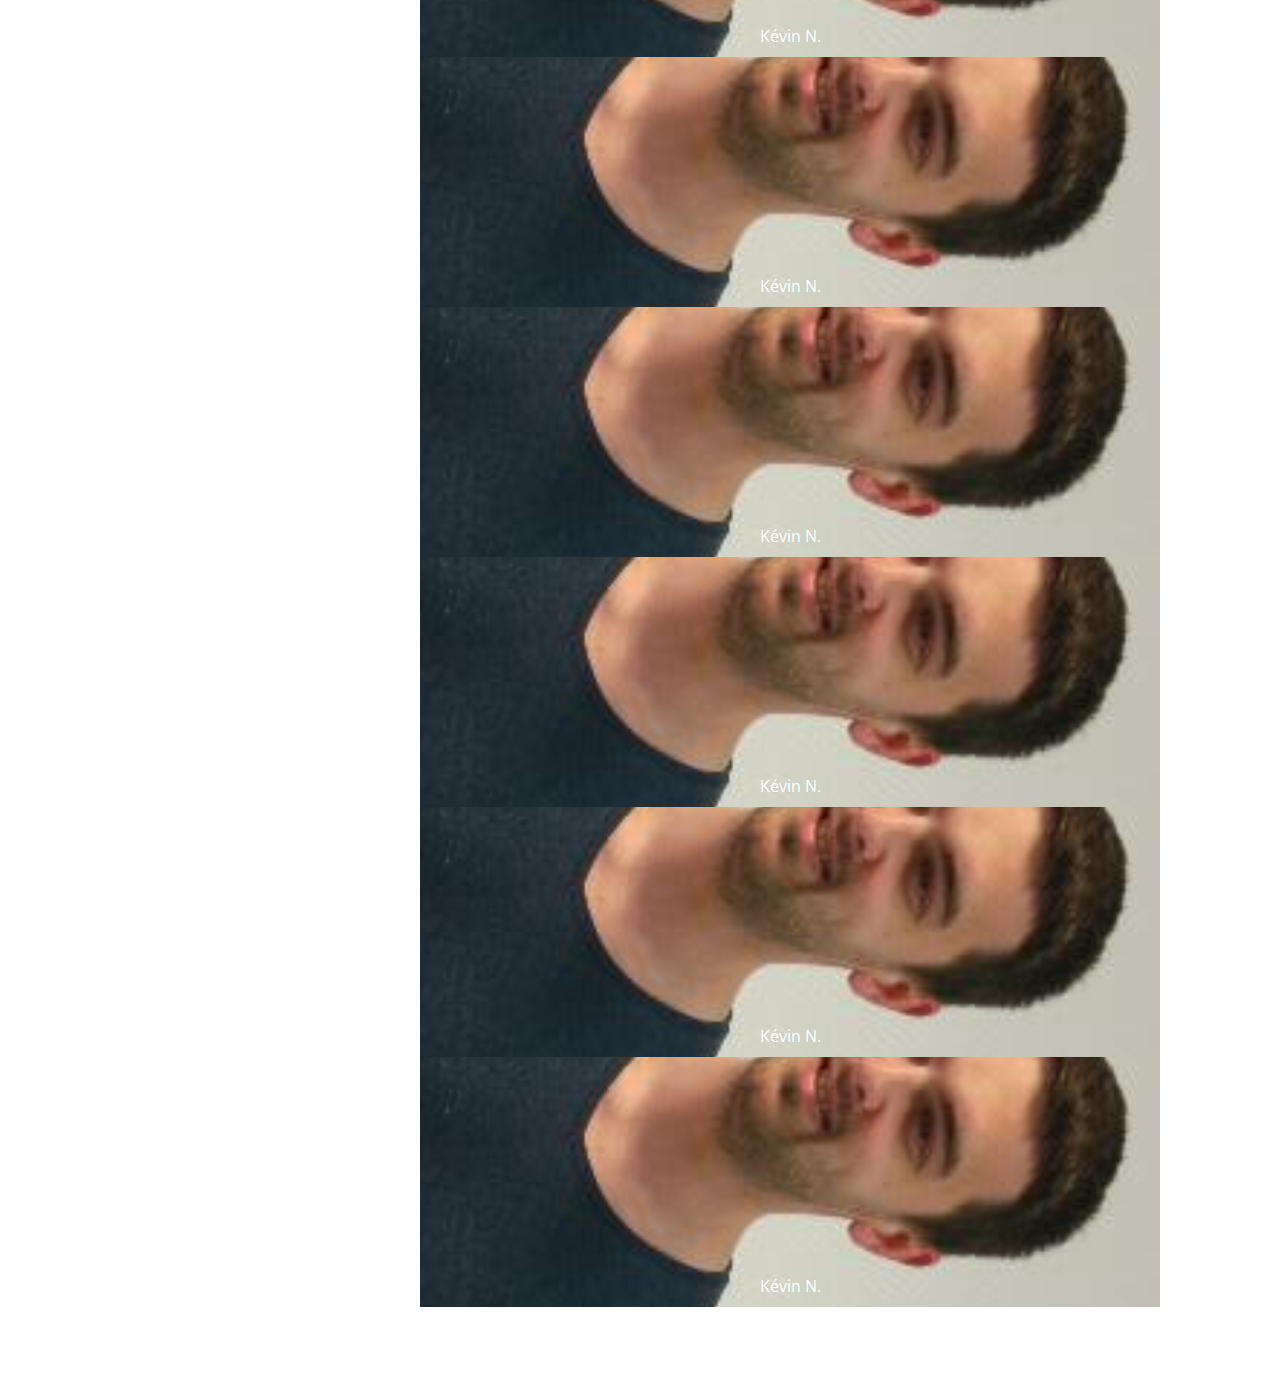
==== commit d7d9ef68: "avancement RWD" ====
--- a/index.html
+++ b/index.html
@@ -2,9 +2,11 @@
 <html>
   <head>
     <title>CA Blog</title>
+    <link rel="icon" type="image/jpg" href="assets/images/ca.jpg">
     <link href="https://fonts.googleapis.com/css?family=Open+Sans:400,700&display=swap" rel="stylesheet"> 
     <link href="https://fonts.googleapis.com/css?family=Dancing+Script&display=swap" rel="stylesheet">
     <link rel="stylesheet" href="https://unpkg.com/swiper/css/swiper.min.css">
+    <link rel="stylesheet" type="text/css" href="https://stackpath.bootstrapcdn.com/font-awesome/4.7.0/css/font-awesome.min.css">
     <link rel="stylesheet" href="style.css"></link>
   </head>
   <!-- Corp du HTML -->
@@ -12,33 +14,56 @@
     <!-- header -->
     <header>
       <!-- image -->
-      <div class="logo">
+      <a href="index.html" class="logo">
         <img src="assets/images/logo_ca_100x100.png" alt="CA Blog" width="" height="" />
-      </div>
+      </a>
+      <!-- réseaux sociaux -->
+      <ul class="rs">
+        <li>
+          <a target="_blank" href="https://facebook.com" title="Facebook">
+            <i class="fa fa-facebook"></i>
+          </a>
+        </li>
+        <li>
+          <a target="_blank" href="https://twitter.com" title="Twitter">
+            <i class="fa fa-twitter"></i>
+          </a>
+        </li>
+        <li>
+          <a target="_blank" href="https://instagram.com" title="Instagram">
+            <i class="fa fa-instagram"></i>
+          </a>
+        </li>
+        <li>
+          <a target="_blank" href="https://github.com" title="Github">
+            <i class="fa fa-github"></i>
+          </a>
+        </li>
+      </ul>
       <!-- menu -->
       <nav>
         <!-- liste à puces -->
         <ul class="niv_1">
           <li>
-            <a href="#" title="Accueil">Accueil</a>
-          </li>
-          <li>
-            <a href="#" title="Catégories">Catégories</a>
+            <a href="index.html" title="Accueil">Accueil</a>
+          </li>
+          <li>
+            <a id="click" href="#" title="Catégories">Catégories</a>
             <!-- sous liste à puce -->
             <ul class="niv_2">
               <li>
-                <a href="#" title="Bitcoin">Bitcoin</a>
+                <a href="bitcoin.html" title="Bitcoin">Bitcoin</a>
               </li>
               <li>
-                <a href="#" title="Campus Academy">Campus Academy</a>
+                <a href="ca.html" title="Campus Academy">Campus Academy</a>
               </li>
               <li>
-                <a href="#" title="Cours">Cours</a>
+                <a href="cours.html" title="Cours">Cours</a>
               </li>
             </ul>
           </li>
           <li>
-            <a href="#" title="Contact">Contact</a>
+            <a href="contact.html" title="Contact">Contact</a>
           </li>
         </ul>
       </nav>
@@ -46,6 +71,7 @@
 
     <!-- section image & titre -->
     <section class="header_title">
+      <div class="keyframe_anim"></div>
       <h1>Bienvenue sur le blog de <br /> Campus Academy</h1>
     </section>
 
@@ -117,6 +143,7 @@
         </div>
         <!-- slider -->
         <div class="slider">
+          <h2 class="slider_title">Découvrez notre équipe !</h2>
           <!-- Slider main container -->
           <div class="swiper-container">
               <!-- Additional required wrapper -->
@@ -198,6 +225,21 @@
         },
         spaceBetween: 10,
       })
-      </script>
+    </script>
+
+    <script
+        src="https://code.jquery.com/jquery-3.4.1.min.js"
+        integrity="sha256-CSXorXvZcTkaix6Yvo6HppcZGetbYMGWSFlBw8HfCJo="
+        crossorigin="anonymous">
+    </script>
+    <script type="text/javascript">
+      $(document).ready(function(){
+        $('#click').on('click', function(event){
+          event.preventDefault();
+          $('ul.niv_2').slideToggle();
+        })
+      });
+    </script>
+
   </body>
 </html>--- a/style.css
+++ b/style.css
@@ -17,6 +17,7 @@
 header {
 	text-align: center;
 	padding-top: 20px;
+	position: relative;
 }
 
 div.logo img {
@@ -30,6 +31,20 @@
 	background-position: center;
 	background-size: cover;
 	background-attachment: fixed;
+	position: relative;
+	overflow: hidden;
+}
+
+.keyframe_anim {
+	width: 400px;
+	height: 400px;
+	position: absolute;
+	top: 20px;
+	left: -400px;
+	animation: 10s infinite linear 1s custom_slide;
+	background-image: url('assets/images/licorne.gif');
+	background-repeat: no-repeat;
+	background-position: center;
 }
 
 section.header_title h1 {
@@ -41,6 +56,31 @@
 	color: #FFF;
 }
 
+ul.rs {
+	list-style-type: none;
+	padding: 0;
+	margin: 0;
+	position: absolute;
+	top: 48px;
+	right: 100px;
+}
+
+ul.rs li {
+	display: inline-block;
+	margin: 0 10px;
+}
+
+ul.rs li a,
+ul.rs li a:visited {
+	font-size: 28px;
+}
+
+ul.rs li a:hover,
+ul.rs li a:focus {
+	color: #AE831D;
+}
+
+
 /* MENU */
 nav {
 	box-shadow: 0px 1px 11px rgba(0,0,0,0.4);
@@ -59,6 +99,7 @@
 
 ul.niv_1 {
 	margin-bottom: 0;
+	padding-left: 0;
 }
 
 ul.niv_1 > li {
@@ -82,6 +123,7 @@
 	background-color: #FFF;
 	padding-left: 0;
 	box-shadow: 0px 13px 11px rgba(0,0,0,0.4);
+	z-index: 100000;
 }
 
 ul.niv_2 li a,
@@ -156,8 +198,8 @@
 	position: absolute;
 	bottom: -210px;
 	left: 0;
+	right: 0;
 	background-color: #FFf;
-	width: 100%;
 	height: 250px;
 	padding: 5px 10px;
 	transition: all 0.4s ease;
@@ -166,9 +208,6 @@
 .mid_block a:hover div,
 .mid_block a:focus div {
 	bottom: 0;
-	right: 0;
-	left: 0;
-	width: auto;
 	background-color: rgba(250, 250, 250, 0.8);
 }
 
@@ -194,7 +233,6 @@
 }
 
 .mid_block section {
-	/*background-color: red;*/
 	padding: 10px 20px;
 }
 
@@ -208,7 +246,7 @@
 }
 
 .citation {
-	margin: 80px 0;
+	margin: 80px 0 20px 0;
 	font-size: 48px;
 	padding: 20px 40px 20px 70px;
 	text-align: center;
@@ -242,6 +280,9 @@
 	width: auto;
 	height: 250px;
 	position: relative;
+	background-size: cover;
+	background-position: center;
+	background-repeat: no-repeat;
 }
 
 .slider .swiper-slide .image span {
@@ -254,3 +295,141 @@
 	color: #FFF;
 }
 
+h2.slider_title {
+	font-weight: 400;
+	font-size: 28px;
+	padding-bottom: 10px;
+	margin-bottom: 25px;
+	position: relative;
+	text-align: center;
+}
+
+h2.slider_title:after {
+	position: absolute;
+	bottom: 0;
+	left: 50%;
+	transform: translateX(-50%);
+	content: "";
+	background-color: #AE831D;
+	width: 75px;
+	height: 2px;
+}
+
+.swiper-button-prev,
+.swiper-button-next {
+	color: #AE831D;
+}
+
+.swiper-button-prev:hover,
+.swiper-button-next:hover {
+	color: #FFF;
+}
+
+/* KEYFRAME */
+@keyframes custom_slide {
+  0% {left: -300px;}
+  100% {left: 100%;}
+}
+
+@media only screen and (max-width: 1024px) {
+	footer {
+		position: relative;
+		left: inherit;
+		bottom: inherit;
+		padding: 20px 100px;
+		width: auto;
+		height: inherit;
+	}
+
+	footer .right {
+		top: 20px;
+		right: 100px;
+	}
+
+	ul.footer_links {
+		margin: 0;
+		padding: 0;
+	}
+
+	ul.footer_links li {
+		padding: 0 8px;
+	}
+}
+
+
+@media only screen and (max-width: 768px) {
+	ul.rs {
+		right: 50px;
+	}
+
+	footer {
+		padding: 20px 50px;
+	}
+
+	footer .right {
+		right: 50px;
+	}
+
+	section.header_title h1 {
+		padding: 20px;
+	}
+}
+
+@media only screen and (max-width: 628px) {
+	ul.rs {
+		position: inherit;
+		top: inherit;
+		right: inherit;
+	}
+
+	section.header_title h1 {
+		font-size: 30px;
+	}
+
+}
+
+@media only screen and (max-width: 500px) {
+	footer .right	{
+		position: inherit;
+		top: inherit;
+		right: inherit;
+		margin-top: 10px;
+	}
+
+	footer {
+		text-align: center;
+		font-size: 12px;
+	}
+
+	nav a, nav a:visited {
+		font-size: 16px;
+		padding: 12px 15px;
+	}
+
+	ul.niv_1 > li {
+		display: block;
+		border-bottom: 1px solid rgba(0,0,0,0.1);
+	}
+
+	ul.niv_1 > li:hover ul.niv_2 {
+		display: none;
+	}
+
+	ul.niv_2 {
+		/*display: inherit;*/
+		position: inherit;
+		left: inherit;
+		top: inherit;
+		box-shadow: none;
+		margin-left: 30px;
+		border-left: 2px solid #000;
+	}
+}
+
+
+
+
+
+
+
+
